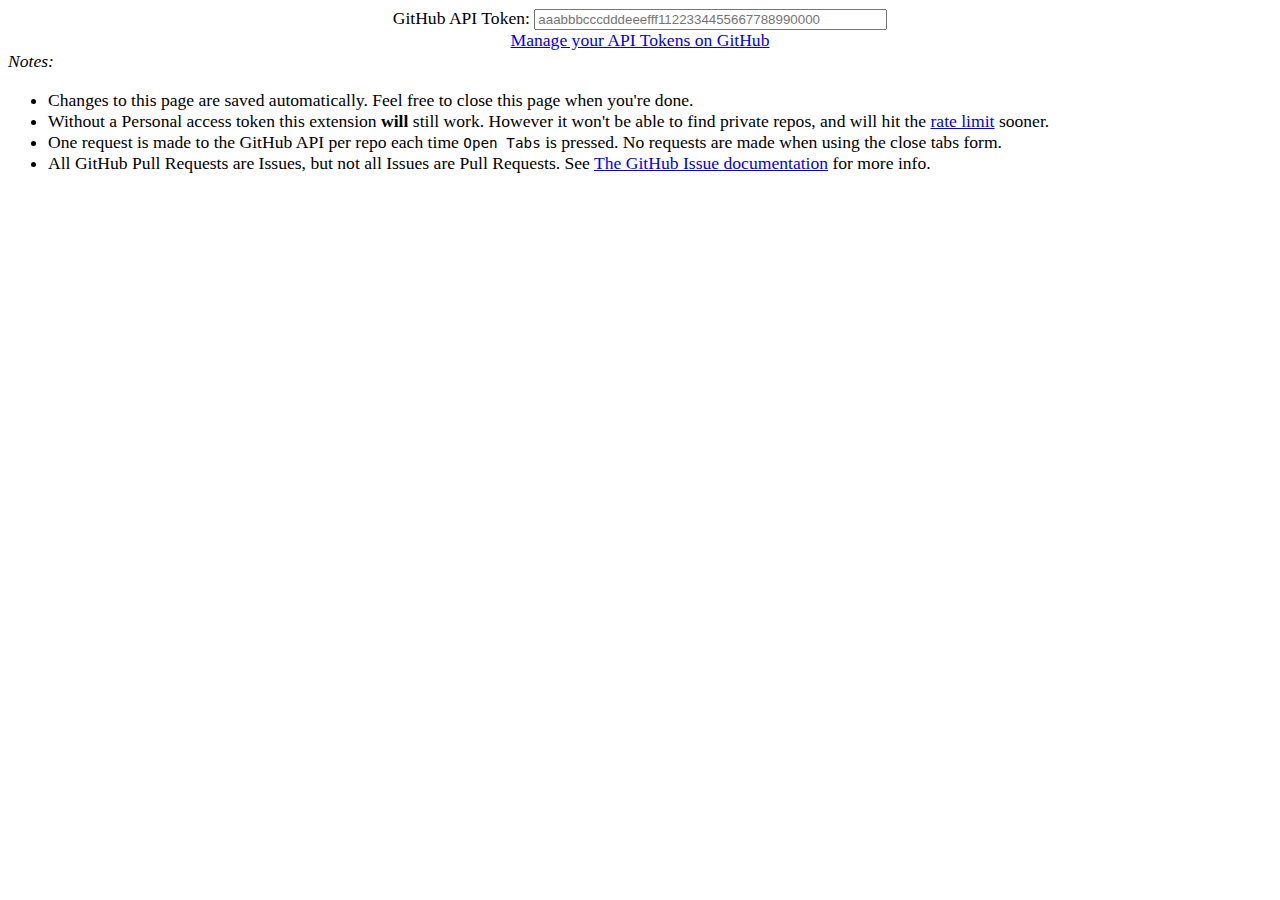
==== options.html @ b6315838 "Move options/preferences to their own page" ====
<!doctype html>
<html>
<head>
  <title>Settings | Tentacle Tabs</title>
  <meta charset=utf-8>
  <style>
    body {
      font-size: 1.1em;
      text-align: center;
    }
    .notes {
      text-align: left;
    }
  </style>
</head>
<body>
  <form>
    GitHub API Token:
    <input id=access-token spellcheck=false size=41 placeholder=aaabbbcccdddeeefff1122334455667788990000>
  </form>
  <a target=_blank href=https://github.com/settings/applications#personal-access-tokens>
    Manage your API Tokens on GitHub
  </a>
  <div class=notes>
    <em>Notes:</em>
    <ul>
      <li>
        Changes to this page are saved automatically. Feel free to close this
        page when you're done.
      </li>
      <li>
        Without a Personal access token this extension <strong>will</strong>
        still work. However it won't be able to find private repos, and will
        hit the <a target=_blank
        href=https://developer.github.com/v3/#rate-limiting>rate limit</a>
        sooner.
      </li>
      <li>
        One request is made to the GitHub API per repo each time <kbd>Open
        Tabs</kbd> is pressed.  No requests are made when using the close
        tabs form.
      </li>
      <li>
        All GitHub Pull Requests are Issues, but not all Issues are Pull
        Requests. See <a target=_blank
        href=https://developer.github.com/v3/issues/>The GitHub Issue
        documentation</a> for more info.
      </li>
    </ul>
  </div>
  <script src=js/options.js></script>
</body>
</html>
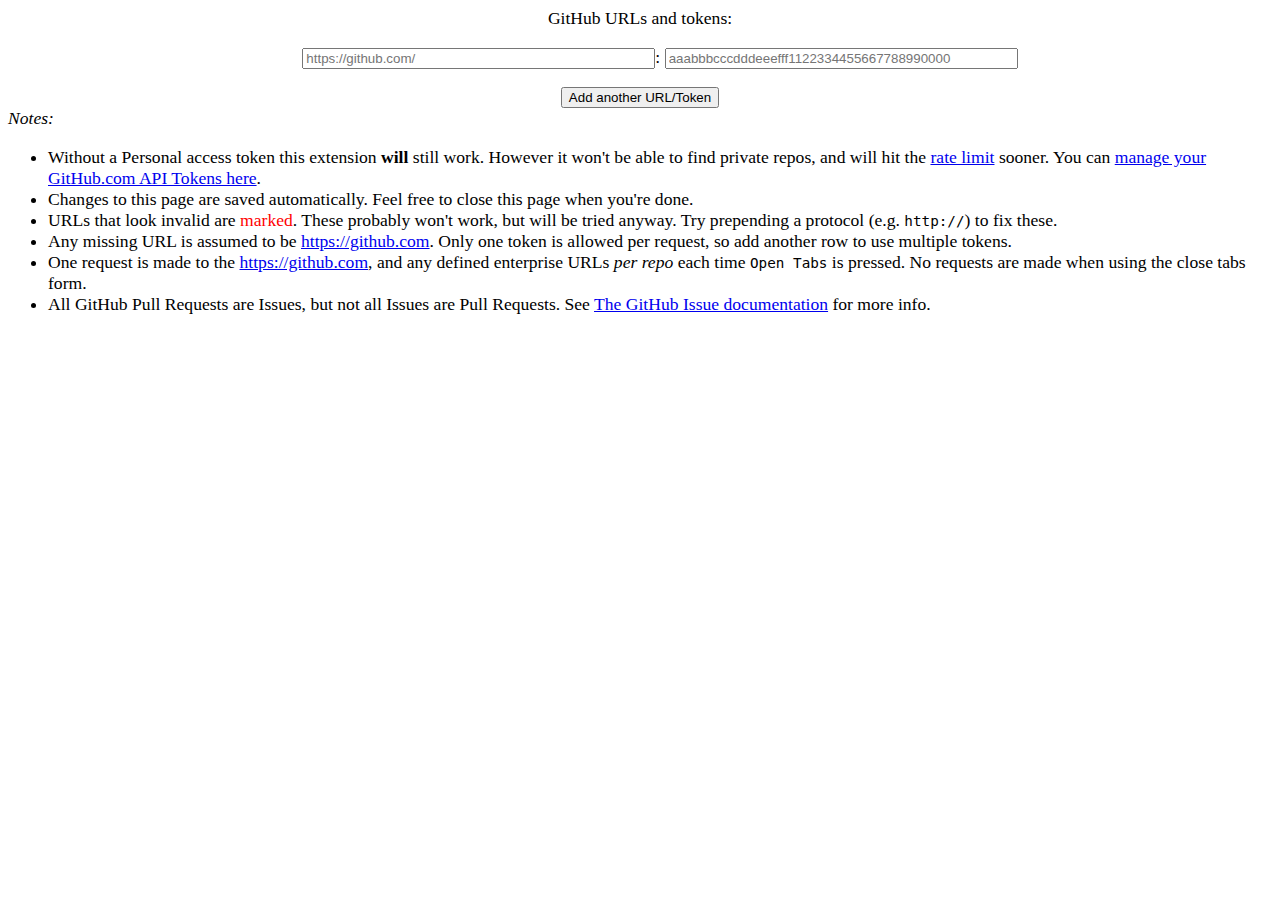
==== commit 719f4f6e: "Support GitHub Enterprise" ====
--- a/options.html
+++ b/options.html
@@ -1,44 +1,73 @@
 <!doctype html>
 <html>
 <head>
-  <title>Settings | Tentacle Tabs</title>
+  <title>Options | Tentacle Tabs</title>
   <meta charset=utf-8>
   <style>
     body {
       font-size: 1.1em;
+    }
+    #settings-box {
       text-align: center;
+    }
+    #urls-and-access-tokens {
+      list-style: none;
     }
     .notes {
       text-align: left;
     }
+    :invalid {
+      border: 1px solid red;
+    }
+    .error {
+      color: red;
+    }
   </style>
 </head>
 <body>
-  <form>
-    GitHub API Token:
-    <input id=access-token spellcheck=false size=41 placeholder=aaabbbcccdddeeefff1122334455667788990000>
-  </form>
-  <a target=_blank href=https://github.com/settings/applications#personal-access-tokens>
-    Manage your API Tokens on GitHub
-  </a>
+  <div id=settings-box>
+    GitHub URLs and tokens:
+    <ul id=urls-and-access-tokens>
+      <li>
+          <!-- URLs and tokens are backed up with an arbirary ID and iterated
+            over when opening/closing tabs with this plugin -->
+          <input type=url id=u1 class=github-url spellcheck=false size=41 placeholder=https://github.com/>:
+          <input id=t1 class=access-token spellcheck=false size=41 placeholder=aaabbbcccdddeeefff1122334455667788990000>
+      </li>
+    </ul>
+    <button id=add>Add another URL/Token</button>
+  </div>
   <div class=notes>
     <em>Notes:</em>
     <ul>
+      <li>
+        Without a Personal access token this extension <strong>will</strong>
+        still work. However it won't be able to find private repos, and will
+        hit the <a target=_blank
+        href=https://developer.github.com/v3/#rate-limiting>rate limit</a>
+        sooner. You can
+        <a target=_blank href=https://github.com/settings/applications#personal-access-tokens>
+        manage your GitHub.com API Tokens here</a>.
+      </li>
       <li>
         Changes to this page are saved automatically. Feel free to close this
         page when you're done.
       </li>
       <li>
-        Without a Personal access token this extension <strong>will</strong>
-        still work. However it won't be able to find private repos, and will
-        hit the <a target=_blank
-        href=https://developer.github.com/v3/#rate-limiting>rate limit</a>
-        sooner.
+        URLs that look invalid are <span class=error>marked</span>. These
+        probably won't work, but will be tried anyway. Try prepending a
+        protocol (e.g. <code>http://</code>) to fix these.
       </li>
       <li>
-        One request is made to the GitHub API per repo each time <kbd>Open
-        Tabs</kbd> is pressed.  No requests are made when using the close
-        tabs form.
+        Any missing URL is assumed to be <a href=https://github.com>https://github.com</a>.
+        Only one token is allowed per request, so add another row to use
+        multiple tokens.
+      </li>
+      <li>
+        One request is made to the <a href=https://github.com>https://github.com</a>,
+        and any defined enterprise URLs <em>per repo</em> each time <kbd>Open
+        Tabs</kbd> is pressed. No requests are made when using the close tabs
+        form.
       </li>
       <li>
         All GitHub Pull Requests are Issues, but not all Issues are Pull
